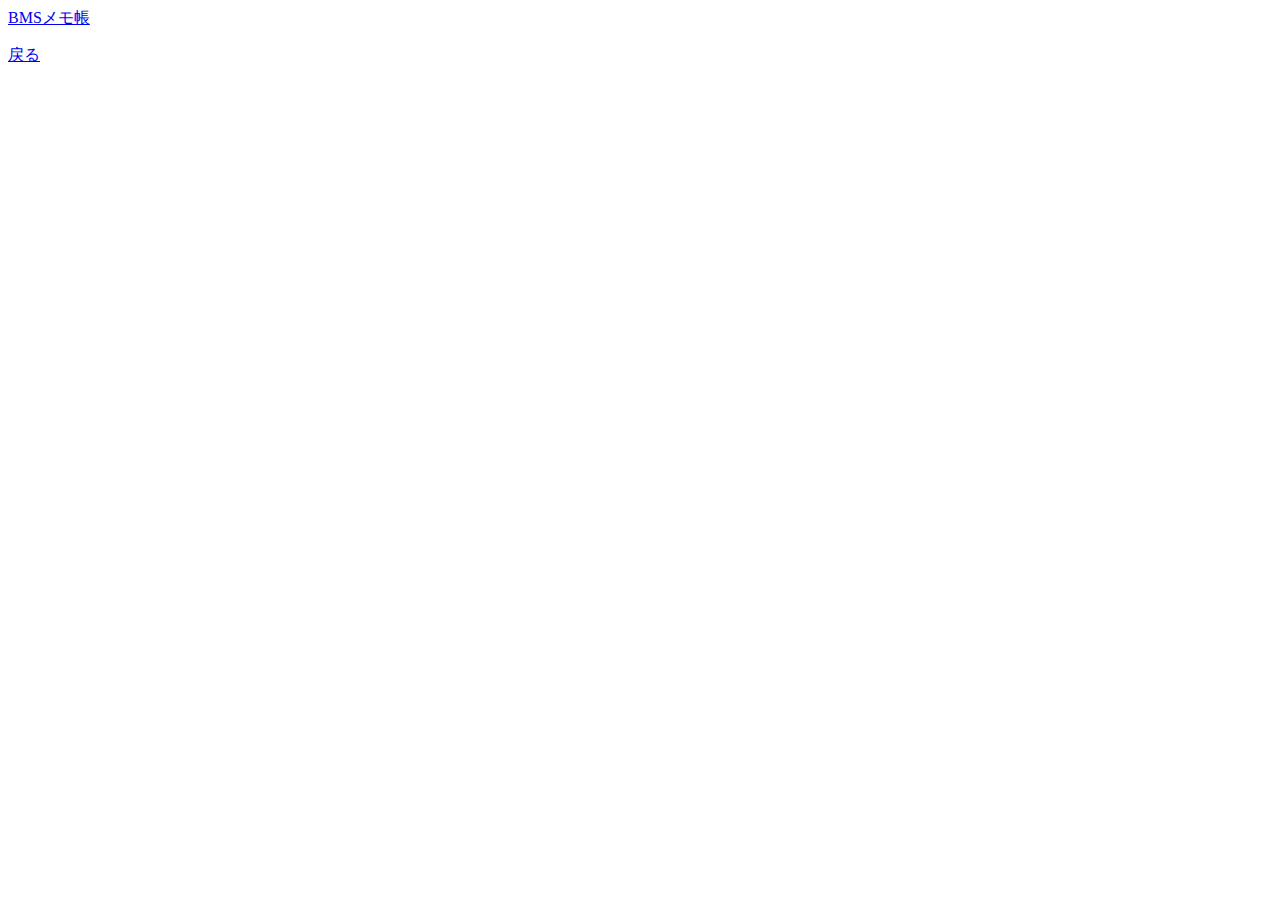
==== index.html @ f59e96b0 "commit" ====
<html lang="ja">

<head>
  <title>物置き場（BMS関係）</title>
  <meta charset="UTF-8">
  <link rel="stylesheet" type="text/css" href="../tamate.css">
</head>

<body>
  <p>
    <a href= "memo.html" >BMSメモ帳</a>
  </p>
  
  <p>
    <a href= "../index.html" >戻る</a>
  </p>
</body>

</html>
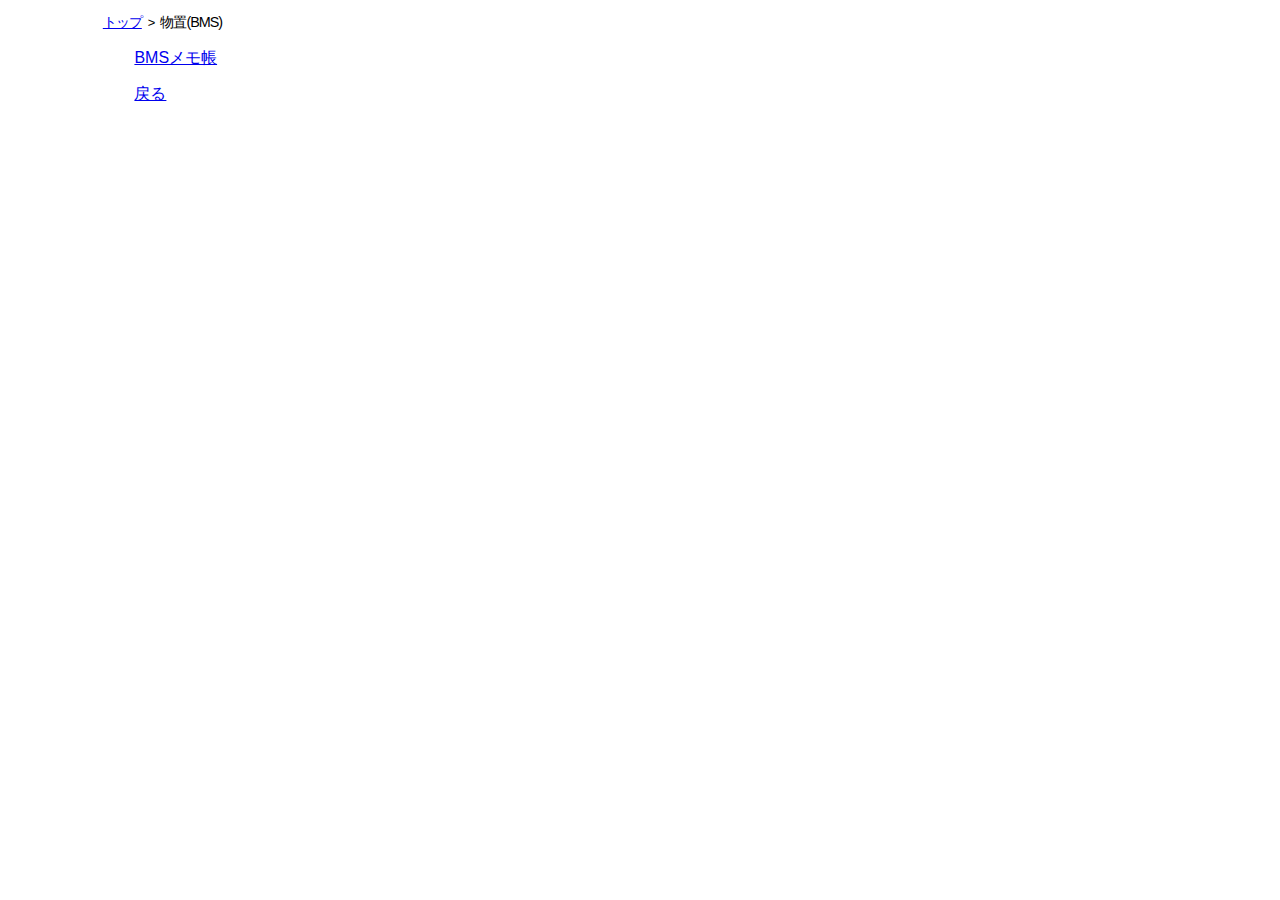
==== commit 2a1a9f84: "update" ====
--- a/index.html
+++ b/index.html
@@ -3,10 +3,15 @@
 <head>
   <title>物置き場（BMS関係）</title>
   <meta charset="UTF-8">
-  <link rel="stylesheet" type="text/css" href="../tamate.css">
+  <link rel="stylesheet" type="text/css" href="tamate.css">
 </head>
 
 <body>
+  <ol class="bread">
+    <li><a href="../index.html">トップ</a></li>
+    <li>物置(BMS)</li>
+  </ol>
+  
   <p>
     <a href= "memo.html" >BMSメモ帳</a>
   </p>
--- a/tamate.css
+++ b/tamate.css
@@ -0,0 +1,63 @@
+p {
+  font-size: 1em;
+  line-height: 1.3em;
+  letter-spacing: 0;
+  font-family: sans-serif;
+  margin: 1em auto;
+  width: 80%;
+}
+
+p.table {
+  font-size: 1em;
+  line-height: 1.3em;
+  letter-spacing: 0;
+  font-family: sans-serif;
+  margin: 1em auto;
+  width: 80%;
+}
+
+ul.table {
+  font-size: 1em;
+  line-height: 1.2em;
+  letter-spacing: 0;
+  font-family: sans-serif;
+  margin: 1em auto;
+  width: 80%;
+}
+
+ol.bread {
+  font-size: 0.9em;
+  line-height: 1.2em;
+  letter-spacing: -1px;
+  padding: 0;
+  list-style-type: none;
+  font-family: sans-serif;
+  display: flex;
+  margin: 1em auto;
+  width: 85%;
+}
+
+ol.bread li::after {
+  content: ">";
+  font-size: 0.9em;
+  line-height: 1.2em;
+  margin: 0 6px;
+}
+
+ol.bread li:last-child::after {
+  content:none;
+}
+
+.image{
+  display: block;
+  margin-left: auto;
+  margin-right: auto;
+}
+
+table td.sc {
+  max-width: 300px;
+  overflow: hidden;
+  text-overflow: ellipsis;
+  -webkit-text-overflow: ellipsis;
+  -o-text-overflow: ellipsis;
+}
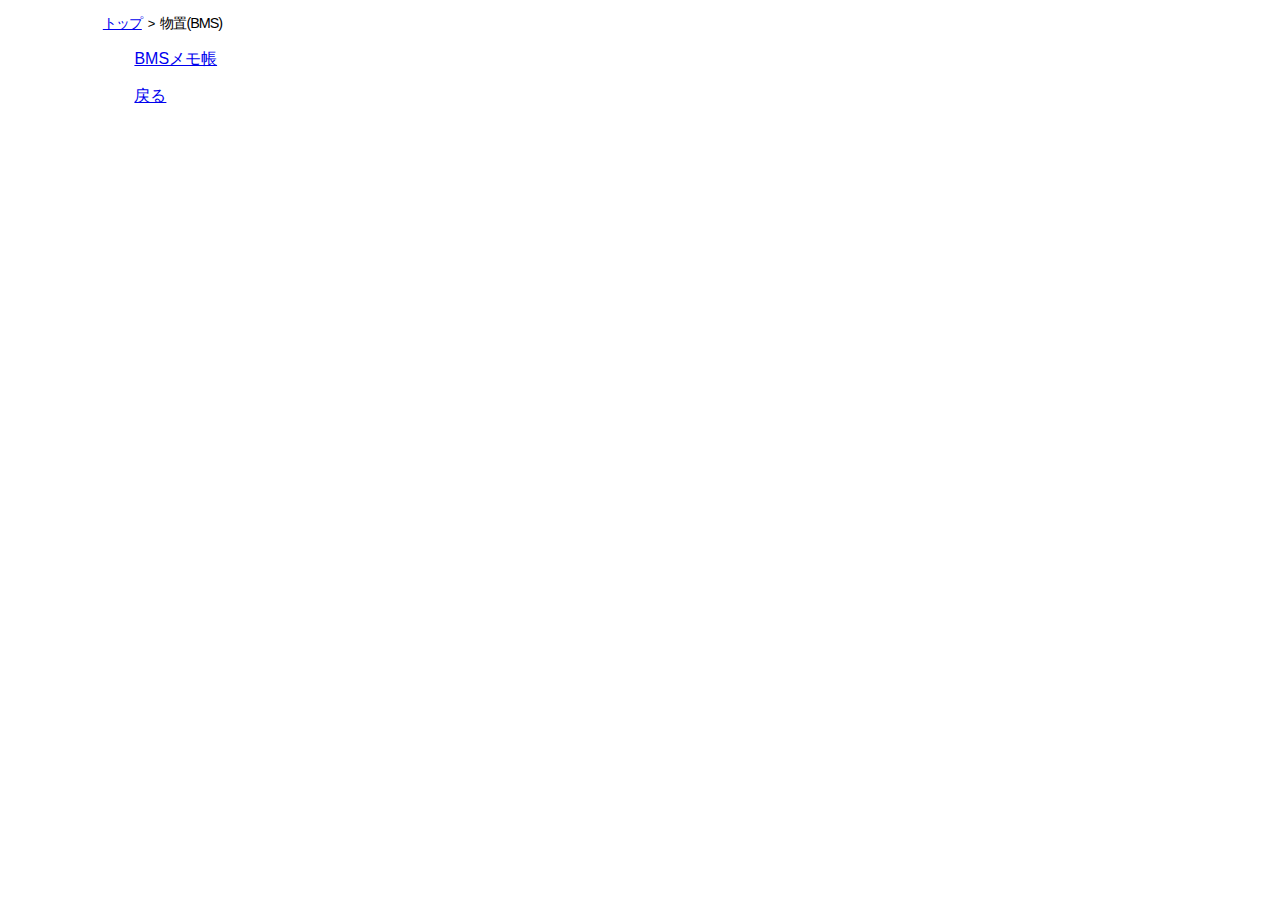
==== commit 94541e2b: "update" ====
--- a/index.html
+++ b/index.html
@@ -3,6 +3,7 @@
 <head>
   <title>物置き場（BMS関係）</title>
   <meta charset="UTF-8">
+  <meta name="viewpoint" content="width=device-width, initial-scale=1">
   <link rel="stylesheet" type="text/css" href="tamate.css">
 </head>
 
--- a/tamate.css
+++ b/tamate.css
@@ -18,7 +18,7 @@
 
 ul.table {
   font-size: 1em;
-  line-height: 1.2em;
+  line-height: 1.3em;
   letter-spacing: 0;
   font-family: sans-serif;
   margin: 1em auto;
@@ -27,7 +27,7 @@
 
 ol.bread {
   font-size: 0.9em;
-  line-height: 1.2em;
+  line-height: 1.3em;
   letter-spacing: -1px;
   padding: 0;
   list-style-type: none;
@@ -40,7 +40,7 @@
 ol.bread li::after {
   content: ">";
   font-size: 0.9em;
-  line-height: 1.2em;
+  line-height: 1.3em;
   margin: 0 6px;
 }
 
